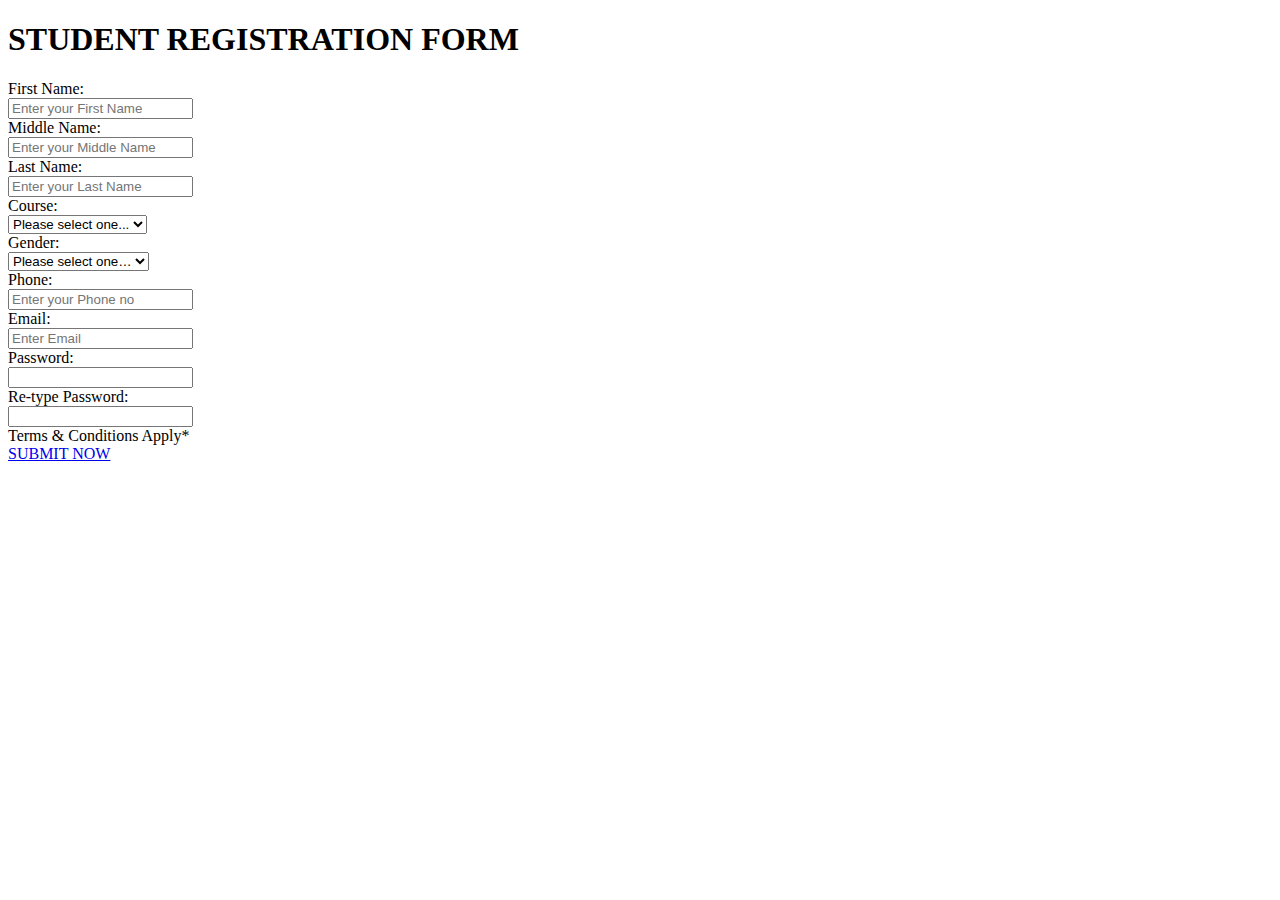
==== index.html @ 2e9e9ae4 "index.html" ====
<!DOCTYPE html>
<html lang="en">
<head>
    <meta charset="UTF-8">
    <meta name="viewport" content="width=device-width, initial-scale=1.0">
    <title>Forms in HTML</title>
    <link rel="stylesheet" href="style.css">
</head>
<body>

    <h1>STUDENT REGISTRATION FORM</h1>

        <form class="rform">
            <label for="fname">First Name:</label><br>
            <input type="text" placeholder="Enter your First Name" id="fname" name="fname"><br>

            <label for="mname">Middle Name:</label><br>
            <input type="text" placeholder="Enter your Middle Name" id="mname" name="mname"><br>

            <label for="lname">Last Name:</label><br>
            <input type="text" placeholder="Enter your Last Name" id="lname" name="lname"><br>

            <label for="Course">Course:</label><br>
            <select>
                <option value="">Please select one...</option>
                <option value="cse">CSE</option>
                <option value="mca">MCA</option>
                <option value="ece">ECE</option>
                <option value="mech">MECH</option>
                <option value="civil">CIVIL</option>
            </select> <br>

            <label for="Gender">Gender:</label> <br>
            <select name="gender">
                <option value="">Please select one…</option>
                <option value="female">Female</option>
                <option value="male">Male</option>
            </select> <br>

            <label for="phonenumber">Phone:</label> <br>
            <input type="number" placeholder="Enter your Phone no"> <br>

            <label for="email">Email:</label> <br>
            <input type="email" placeholder="Enter Email" id="email" name="email"><br>

            <label for="password">Password:</label><br>
            <input type="password" id="pass" name="pass"><br>
              
            <label for="repassword">Re-type Password:</label><br>
            <input type="password" id="repass" name="repass"><br>    
            
            <label id="Terms">Terms & Conditions Apply*</label>

            <br>

            <a type="signup--" href="\Assignments\Creating_forms\thank.html"> SUBMIT NOW </a>   
        
        
        </form>


</body>
</html>
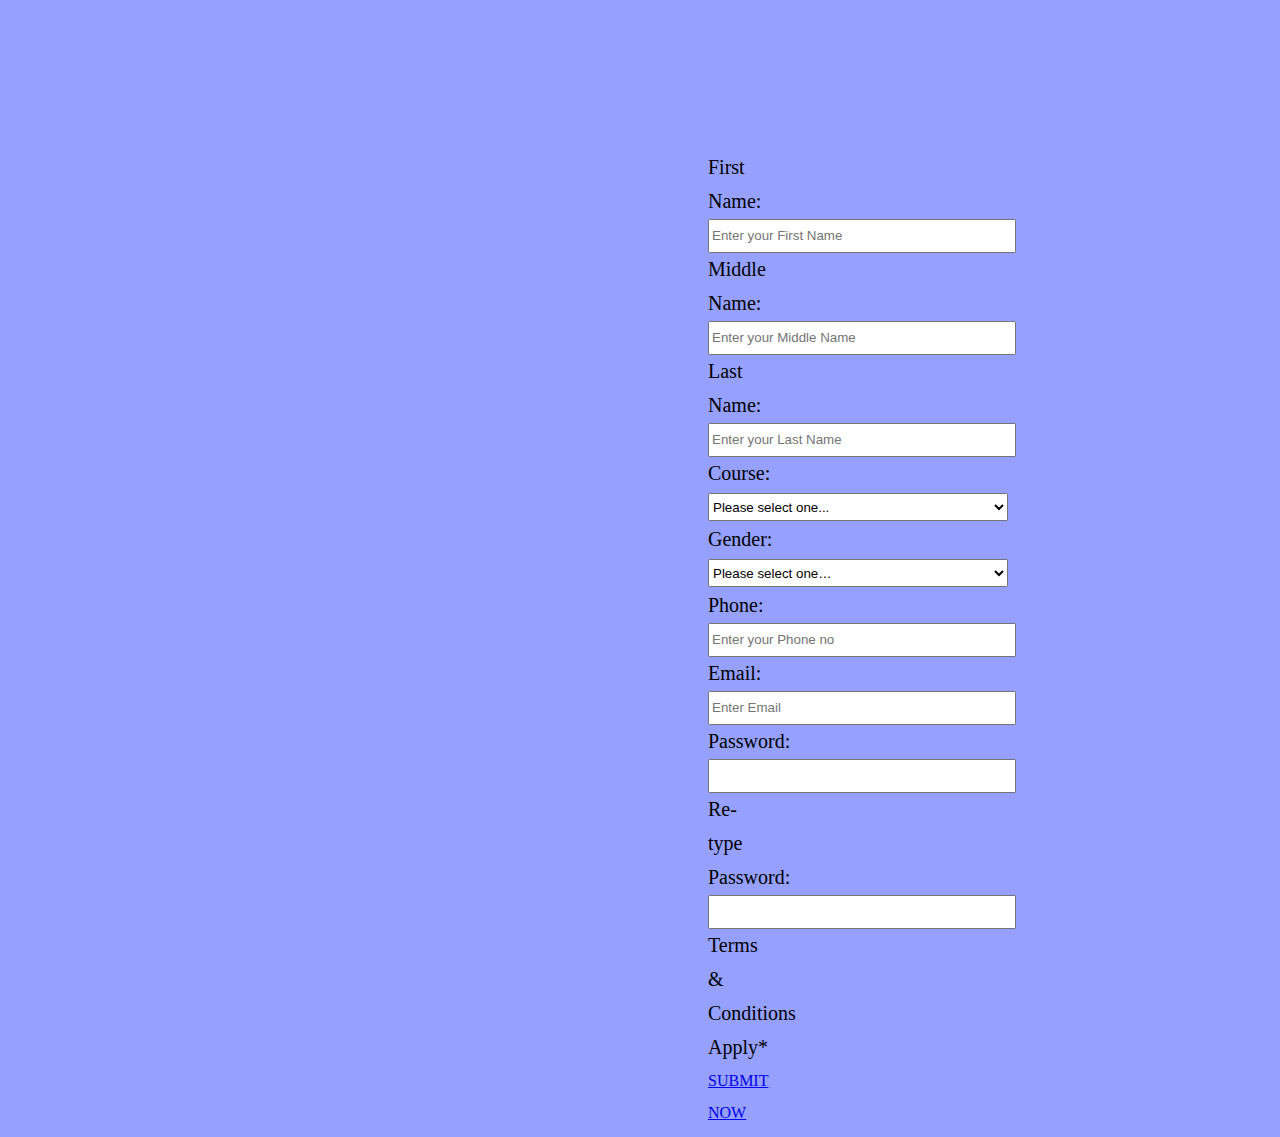
==== commit 31cbc977: "Update index.html" ====
--- a/index.html
+++ b/index.html
@@ -4,11 +4,12 @@
     <meta charset="UTF-8">
     <meta name="viewport" content="width=device-width, initial-scale=1.0">
     <title>Forms in HTML</title>
+    <link rel="preconnect" href="https://fonts.gstatic.com" crossorigin>
+    <link href="https://fonts.googleapis.com/css2?family=Inter:wght@500&display=swap" rel="stylesheet">
     <link rel="stylesheet" href="style.css">
 </head>
 <body>
-
-    <h1>STUDENT REGISTRATION FORM</h1>
+        <h1>STUDENT REGISTRATION FORM</h1>
 
         <form class="rform">
             <label for="fname">First Name:</label><br>
@@ -60,4 +61,4 @@
 
 
 </body>
-</html>+</html>
--- a/style.css
+++ b/style.css
@@ -0,0 +1,46 @@
+body{
+    padding-top: 50px;
+    padding-left: 700px;
+    padding-right: 700px;
+    background-color: rgb(149, 160, 255);
+    font-family:Cambria, Cochin, Georgia, Times, 'Times New Roman', serif;
+    line-height: 4ch;
+}
+
+label{
+    font-size: 20px;
+}
+
+select{
+    width: 300px;
+    height: 28px;
+}
+
+h1{
+    background-color: rgb(255, 255, 255);
+    color: rgb(149, 160, 255);
+    height: 50px;
+    text-align: center;
+    text-decoration: underline;
+}
+.rform{
+    border: black ;
+    background-color: rgb(255, 255, 255);
+    text-align: center;
+
+}
+
+input{
+    width: 300px;
+    height: 28px;
+}
+
+button{
+    line-height: 4ch;
+    height: 45px;
+    width: 130px;
+}
+
+.abc{
+    background-color:aqua;
+}